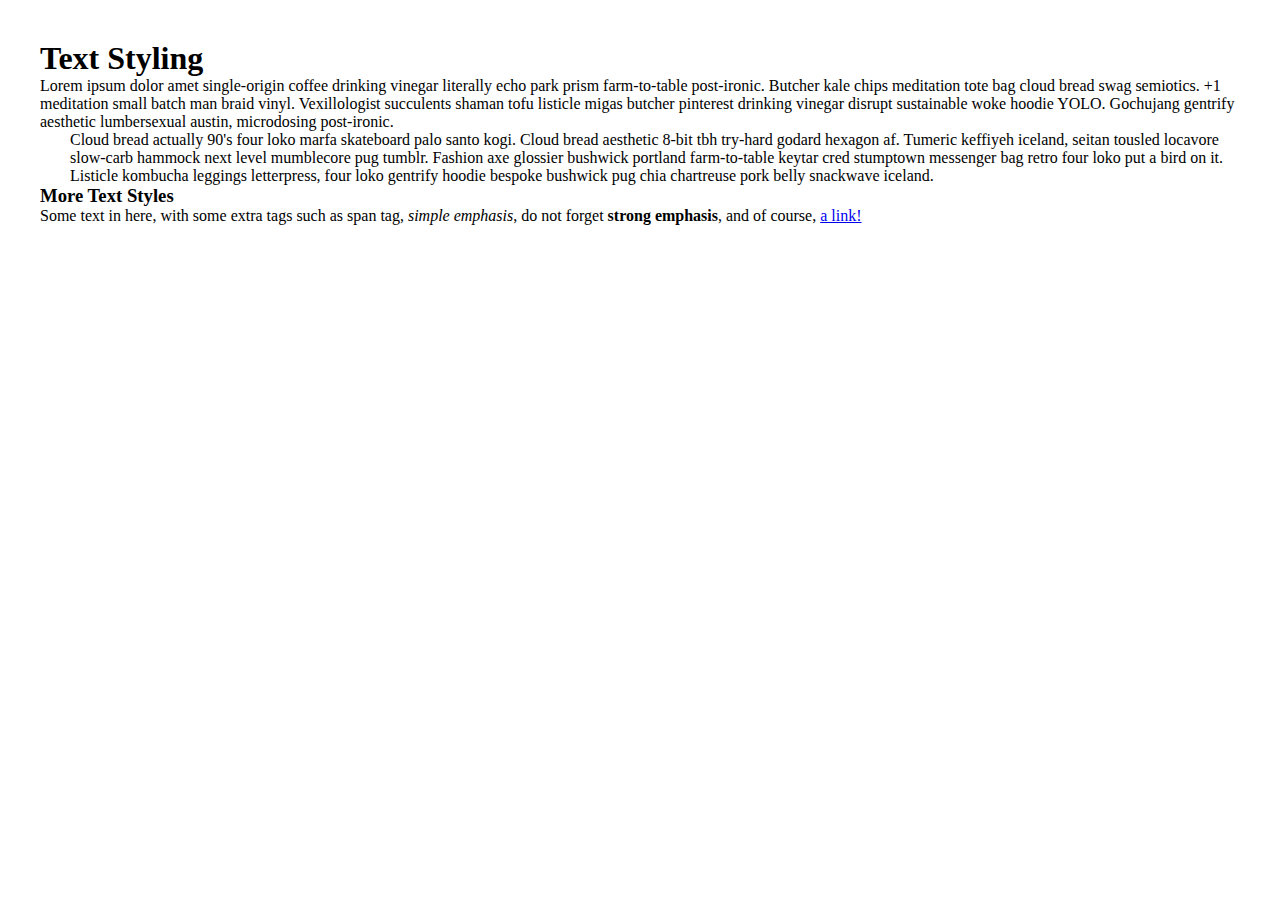
==== danylo/index.html @ dfb52187 "[Basic Typography Exercises]: initial commit and formatting" ====
<!DOCTYPE html>
<html>
  <head>
    <title>Text Styling and Formatting</title>
    <link href="styles.css" rel="stylesheet" />
  </head>
  <body>
    <h1>Text Styling</h1>
    <p>
      Lorem ipsum dolor amet single-origin coffee drinking vinegar literally
      echo park prism farm-to-table post-ironic. Butcher kale chips meditation
      tote bag cloud bread swag semiotics. +1 meditation small batch man braid
      vinyl. Vexillologist succulents shaman tofu listicle migas butcher
      pinterest drinking vinegar disrupt sustainable woke hoodie YOLO. Gochujang
      gentrify aesthetic lumbersexual austin, microdosing post-ironic.
    </p>

    <blockquote>
      Cloud bread actually 90's four loko marfa skateboard palo santo kogi.
      Cloud bread aesthetic 8-bit tbh try-hard godard hexagon af. Tumeric
      keffiyeh iceland, seitan tousled locavore slow-carb hammock next level
      mumblecore pug tumblr. Fashion axe glossier bushwick portland
      farm-to-table keytar cred stumptown messenger bag retro four loko put a
      bird on it. Listicle kombucha leggings letterpress, four loko gentrify
      hoodie bespoke bushwick pug chia chartreuse pork belly snackwave iceland.
    </blockquote>

    <h3>More Text Styles</h3>
    <p>
      Some text in here, with some extra tags such as <span>span tag</span>,
      <em>simple emphasis</em>, do not forget <strong>strong emphasis</strong>,
      and of course, <a href="http://google.com">a link!</a>
    </p>
  </body>
</html>
---- danylo/styles.css ----
/* css reset */

* {
    margin: 0;
    padding: 0;
}

body {
    padding: 40px;
}

blockquote {
    margin: 0 0 0 30px;
}
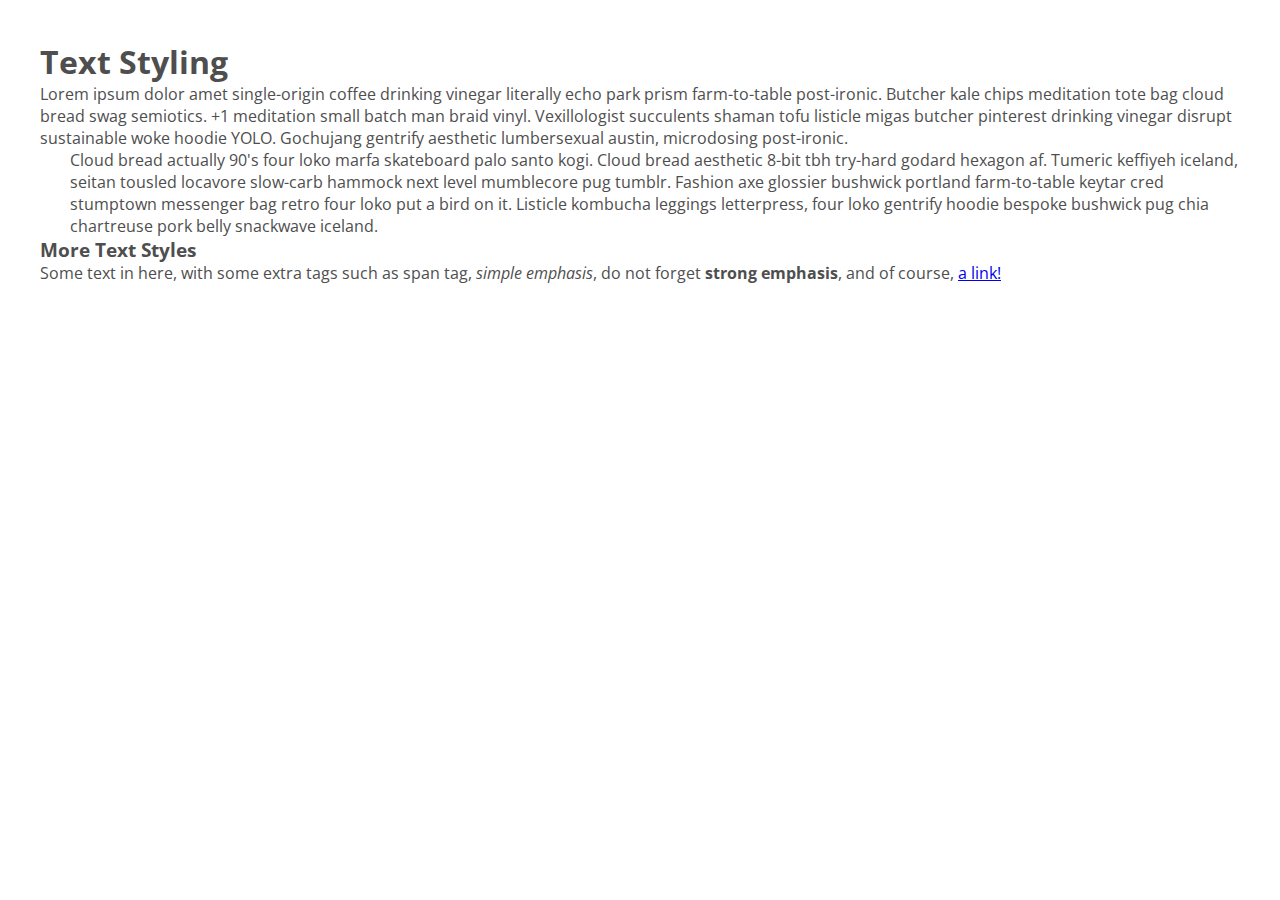
==== commit 3ae2b7c3: "[Basic Typography Exercises]: Change the body's font color and font family. Use a fallback system." ====
--- a/danylo/index.html
+++ b/danylo/index.html
@@ -3,6 +3,10 @@
   <head>
     <title>Text Styling and Formatting</title>
     <link href="styles.css" rel="stylesheet" />
+    <link
+      href="https://fonts.googleapis.com/css?family=Open+Sans:300,400,600,700&display=swap"
+      rel="stylesheet"
+    />
   </head>
   <body>
     <h1>Text Styling</h1>
--- a/danylo/styles.css
+++ b/danylo/styles.css
@@ -1,4 +1,9 @@
 /* css reset */
+
+body {
+    font-family: 'Open Sans', sans-serif, monospace;
+    color: rgb(78, 78, 78);
+}
 
 * {
     margin: 0;
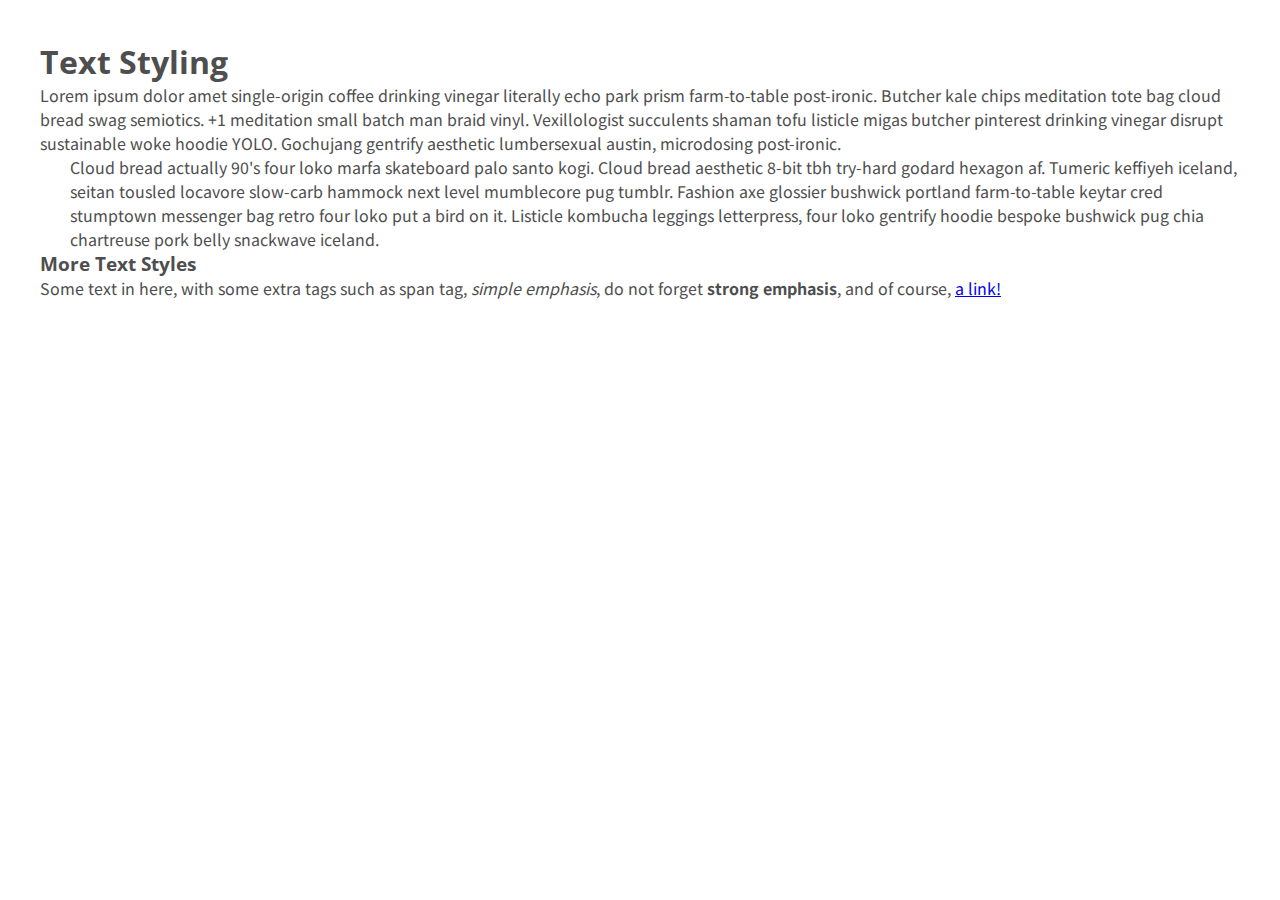
==== commit 8021d016: "[Basic Typography Exercises]: : Change the headings' font family, use a fallback system and make the" ====
--- a/danylo/index.html
+++ b/danylo/index.html
@@ -5,6 +5,10 @@
     <link href="styles.css" rel="stylesheet" />
     <link
       href="https://fonts.googleapis.com/css?family=Open+Sans:300,400,600,700&display=swap"
+      rel="stylesheet"
+    />
+    <link
+      href="https://fonts.googleapis.com/css2?family=Noto+Sans+JP:wght@300&display=swap"
       rel="stylesheet"
     />
   </head>
--- a/danylo/styles.css
+++ b/danylo/styles.css
@@ -1,8 +1,12 @@
 /* css reset */
 
 body {
+    font-family: 'Noto Sans JP', sans-serif, monospace;
+    color: rgb(78, 78, 78);
+}
+
+h1, h3 {
     font-family: 'Open Sans', sans-serif, monospace;
-    color: rgb(78, 78, 78);
 }
 
 * {
